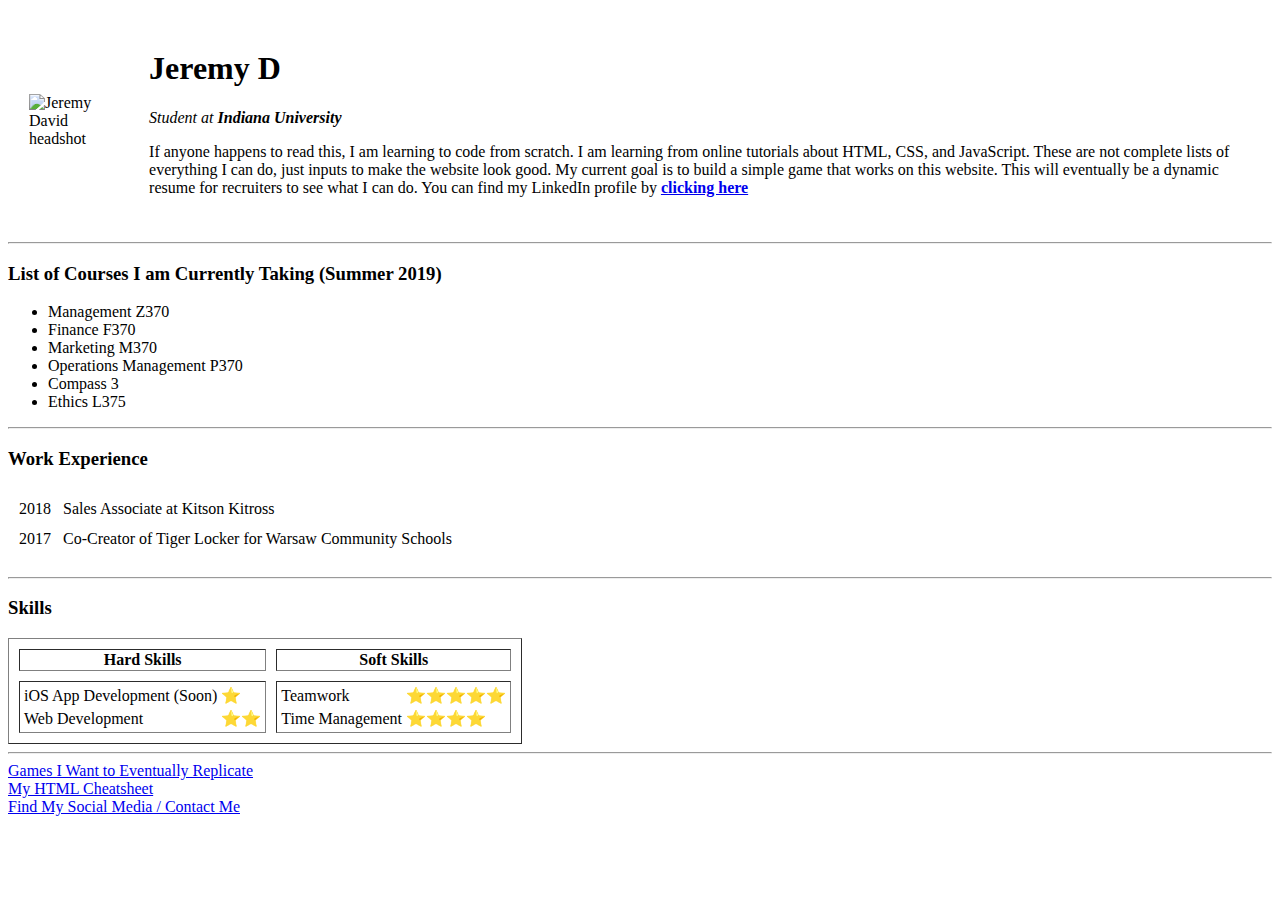
==== index.html @ 3dacc7e0 "Added initial cv website files" ====
<!DOCTYPE html>
<html lang="en" dir="ltr">

<head>
  <meta charset="utf-8">
  <title>Jeremy's Coding Site</title>
</head>

<body>
  <table cellspacing=20>
    <tr>
      <td><img src="https://media.licdn.com/dms/image/C4D03AQGTKsV_4EfcVg/profile-displayphoto-shrink_200_200/0?e=1567641600&v=beta&t=0C-cCbMESpjnWnkZrXXgs9KSuyUaLeHdVmph40BuZOA" alt="Jeremy David headshot"></td>
      <td>
        <h1>Jeremy D</h1>
        <p><em>Student at <strong>Indiana University</strong></em></p>
        <p>If anyone happens to read this, I am learning to code from scratch. I am learning from online tutorials about HTML, CSS, and JavaScript. These are not complete lists of everything I can do, just inputs to make the website look good.
          My current goal is to build a simple game that works on this website. This will eventually be a dynamic resume for recruiters to see what I can do.
          You can find my LinkedIn profile by <strong><a href="https://www.linkedin.com/in/jeremyldavid/">clicking here</a></strong></p>
      </td>
    </tr>
  </table>



  <hr>
  <h3>List of Courses I am Currently Taking (Summer 2019)</h3>
  <ul>
    <li>Management Z370</li>
    <li>Finance F370</li>
    <li>Marketing M370</li>
    <li>Operations Management P370</li>
    <li>Compass 3</li>
    <li>Ethics L375</li>
  </ul>
  <hr>
  <h3>Work Experience</h3>
  <table cellspacing=10>
    <tr>
      <td>2018</td>
      <td>Sales Associate at Kitson Kitross</td>
    </tr>
    <td>2017</td>
    <td>Co-Creator of Tiger Locker for Warsaw Community Schools</td>
    <tr>
  </table>
  <hr>

<h3>Skills</h3>
<table border=1 cellspacing=10>
  <thead>
    <tr>
      <th>Hard Skills</th>
      <th>Soft Skills</th>
    </tr>
  </thead>
  <tbody>
    <td>
      <table>
        <tr>
          <td>iOS App Development (Soon)</td>
          <td>⭐️</td>
        </tr>
        <tr>
          <td>Web Development</td>
          <td>⭐️⭐️</td>
        </tr>
      </table>
    </td>
    <td>
      <table>
        <tr>
          <td>Teamwork</td>
          <td>⭐️⭐️⭐️⭐️⭐️</td>
        </tr>
        <tr>
          <td>Time Management</td>
          <td>⭐️⭐️⭐️⭐️</td>
        </tr>
      </table>
    </td>
  </tbody>

</table>

<hr>
  <a href="hobbies.html">Games I Want to Eventually Replicate</a>
  <br>
  <a download href="https://web.stanford.edu/group/csp/cs21/htmlcheatsheet.pdf">My HTML Cheatsheet</a>
  <br>
  <a href="contact.html">Find My Social Media / Contact Me</a>
</body>

</html>
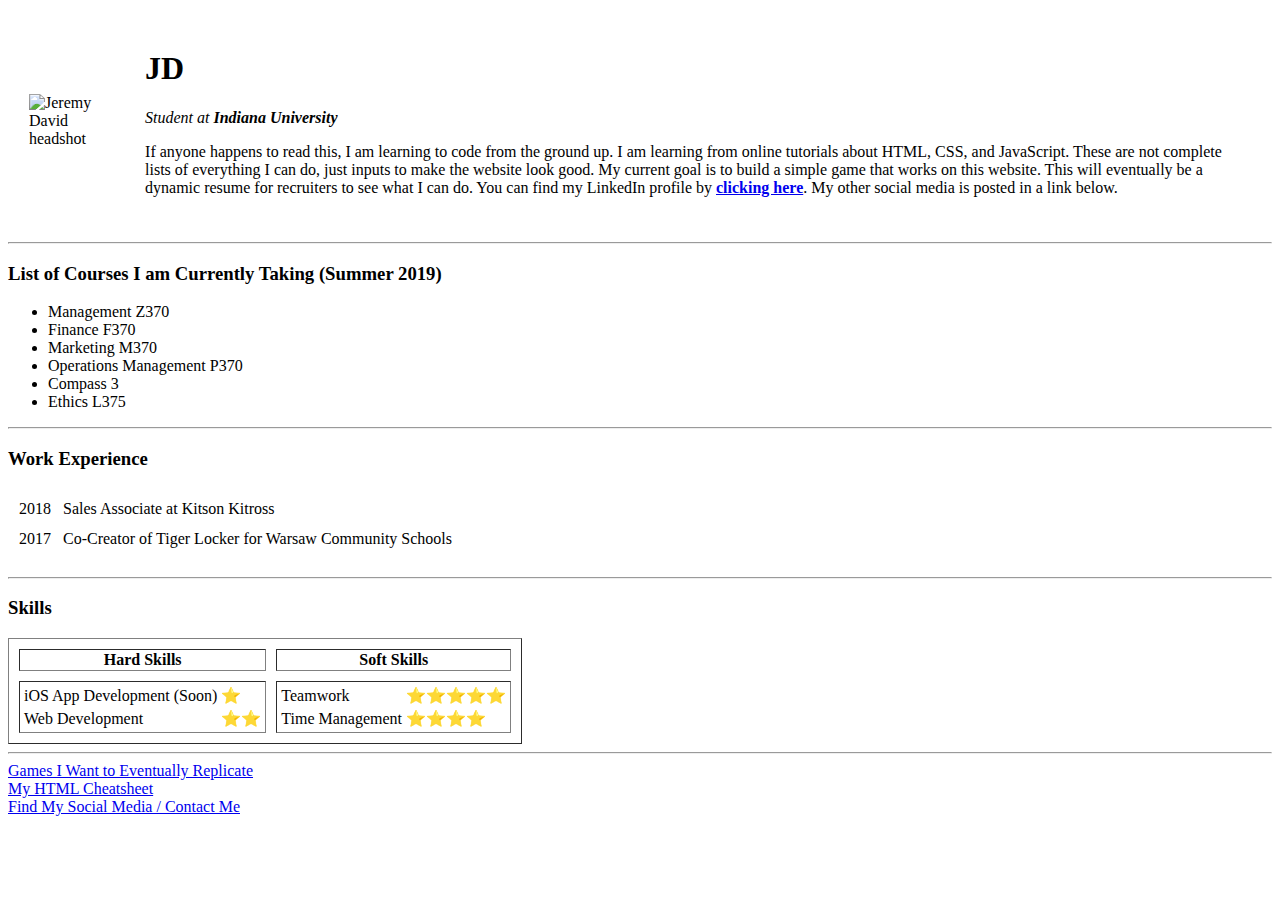
==== commit bfd950a5: "Add files via upload" ====
--- a/index.html
+++ b/index.html
@@ -4,18 +4,22 @@
 <head>
   <meta charset="utf-8">
   <title>Jeremy's Coding Site</title>
+<link rel="stylesheet" href="css/styles.css">
+
+
+
 </head>
 
 <body>
   <table cellspacing=20>
     <tr>
-      <td><img src="https://media.licdn.com/dms/image/C4D03AQGTKsV_4EfcVg/profile-displayphoto-shrink_200_200/0?e=1567641600&v=beta&t=0C-cCbMESpjnWnkZrXXgs9KSuyUaLeHdVmph40BuZOA" alt="Jeremy David headshot"></td>
+      <td><img class= "profilepic" src="https://media.licdn.com/dms/image/C4D03AQGTKsV_4EfcVg/profile-displayphoto-shrink_200_200/0?e=1567641600&v=beta&t=0C-cCbMESpjnWnkZrXXgs9KSuyUaLeHdVmph40BuZOA" alt="Jeremy David headshot"></td>
       <td>
-        <h1>Jeremy D</h1>
+        <h1>JD</h1>
         <p><em>Student at <strong>Indiana University</strong></em></p>
-        <p>If anyone happens to read this, I am learning to code from scratch. I am learning from online tutorials about HTML, CSS, and JavaScript. These are not complete lists of everything I can do, just inputs to make the website look good.
+        <p>If anyone happens to read this, I am learning to code from the ground up. I am learning from online tutorials about HTML, CSS, and JavaScript. These are not complete lists of everything I can do, just inputs to make the website look good.
           My current goal is to build a simple game that works on this website. This will eventually be a dynamic resume for recruiters to see what I can do.
-          You can find my LinkedIn profile by <strong><a href="https://www.linkedin.com/in/jeremyldavid/">clicking here</a></strong></p>
+          You can find my LinkedIn profile by <strong><a href="https://www.linkedin.com/in/jeremyldavid/">clicking here</a></strong>. My other social media is posted in a link below.</p>
       </td>
     </tr>
   </table>
